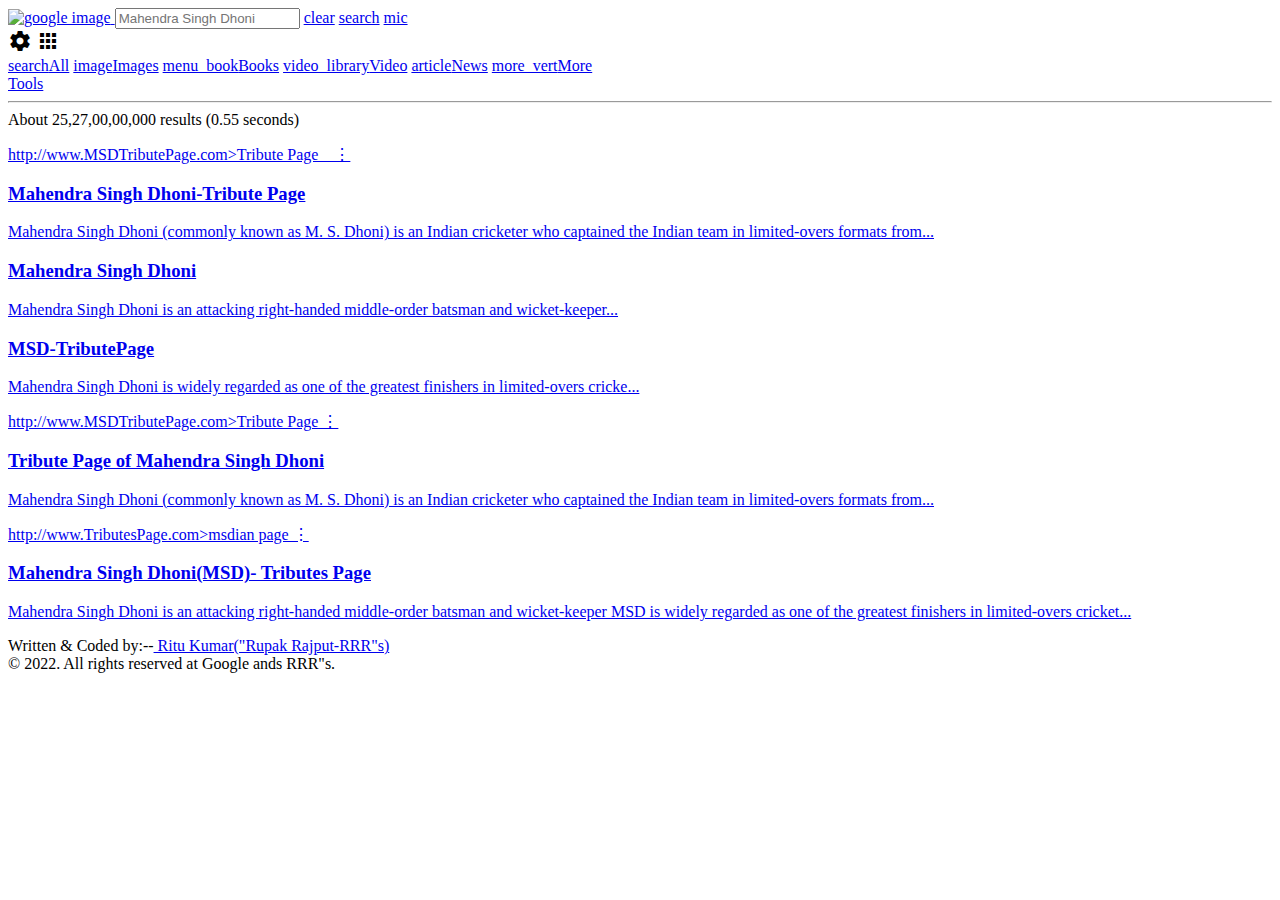
==== google index.html @ 08a595bb "Update google index.html" ====
<!DOCTYPE html>
<html lang="en">
  <head>
    <meta charset="UTF-8" />
    <meta http-equiv="X-UA-Compatible" content="IE=edge" />
    <meta name="viewport" content="width=device-width, initial-scale=1.0" />

    <link
      rel="shortcut icon"
      href="google-faveicon.jpg"
      type="image/x-icon"
    />

    <meta
      name="description"
      content="Mahendra Singh Dhoni (commonly known as M. S. Dhoni) is an Indian cricketer who captained the Indian team  in limited-overs formats from..."
    />
    <meta
      name="keywords"
      content="Mahendra Singh Dhoni, MSD, MSD Tribute Page"
    />

    <title>Mahendra Singh Dhoni Tribute Page...</title>
    <link href="https://fonts.googleapis.com/icon?family=Material+Icons"
      rel="stylesheet">
    <link rel="stylesheet" href="google index.css" />
    <link rel="stylesheet" href="script.js">
  
</head>

  <body>
      <header>
    <div class="navbar">

        <div class="left-navbar">
        <span class="g-img">
        <a href="http://www.google.com"
          ><img
            src="https://www.google.com/images/branding/googlelogo/2x/googlelogo_color_92x30dp.png"
            alt="google image"
          />
        </a></span>

        <span class="searchinput">   
        <input
        type="text"                      
        name="search"
        id="search"
        placeholder="Mahendra Singh Dhoni"
      />                                   <!-- Input button is here-->

        <span class="material-icons-search">
           <a href="msd.html" target="_blank">clear</a>                        <!--clear icon is here-->
            </span>
             <!-- &VerticalLine; -->

        <span class="material-icons-search"> 
             <a href="msd.html" target="_blank">search</a>                   <!--search icon is here-->
            </span>

        <span class="material-icons-search">
             <a href="msd.html" target="_blank">mic</a>                     <!--mic icon is here-->
            </span> 

          </div>

        <div class="right-navbar">

            <span class="material-icons">
                settings                       <!--mic icon is here-->
            </span>

            <span class="material-icons">
                apps                       <!--mic icon is here-->
            </span> 

            <span class="material-icons">
                    <img
                      src="https://lh3.googleusercontent.com/ogw/ADea4I73vpkXKGTVY2m9W3RhnPXpT9ALJrRQkOOW2R8tjg=s32-c-mo"
                      alt=""
                    />
                    <!-- account_circle -->   <!--Image Account icon is here-->
            </span>

          </div>
    </div> 
    

   <div class="point">
       <div class="left">
         <a href="#" class="active"><span class="material-icons-symbols">search</span>All</a>
         <a href="#"><span class="material-icons-symbols">image</span>Images</a>
         <a href="#"><span class="material-icons-symbols">menu_book</span>Books</a>
         <a href="#"><span class="material-icons-symbols">video_library</span>Video</a>
         <a href="#"><span class="material-icons-symbols">article</span>News</a>
         <a class="more" href="#"><span class="material-icons-symbols">more_vert</span>More</a>
        </div>

       <div class="right">  
         <a href="#">Tools</a>
        </div>
        
      </div>
      <hr>
    </header>

    <!-- Main body is start from here and search part -->
    <main>
      <div class="containt">
        <div>
           About 25,27,00,00,000 results (0.55 seconds)
       
          <a href="msd.html" target="_blank">

          <p>http://www.MSDTributePage.com>Tribute Page &nbsp;&nbsp; &vellip;</p>
        
         <h3 class="heading">Mahendra Singh Dhoni-Tribute Page</h3>
         <p class="detail">Mahendra Singh Dhoni (commonly known as M. S. Dhoni) is an Indian cricketer who captained the Indian team in limited-overs formats from...</p>
        </a>
        </div>

     
        <div class="belowdetail">

        <a href="msd.html" target="_blank">
          <div>
               <h3 class="heading">Mahendra Singh Dhoni</h3>
              <p class="detail">Mahendra Singh Dhoni is an attacking right-handed middle-order batsman and wicket-keeper...</p>
          </div>
        </a>

        <a href="msd.html" target="_blank">
        <div>
          <h3 class="heading">MSD-TributePage</h3>
          <p class="detail">Mahendra Singh Dhoni is widely regarded as one of the greatest finishers in limited-overs cricke...</p>
        </div>
        </a>
      </div>
     
      
  <a href="msd.html" target="_blank">

        <p>http://www.MSDTributePage.com>Tribute Page &vellip;</p>
      
       <h3 class="heading">Tribute Page of Mahendra Singh Dhoni</h3>
       <p class="detail">Mahendra Singh Dhoni (commonly known as M. S. Dhoni) is an Indian cricketer who captained the Indian team in limited-overs formats from...</p>
      </a>
      
  <a href="msd.html" target="_blank">

        <p>http://www.TributesPage.com>msdian page &vellip;</p>
      
       <h3 class="heading">Mahendra Singh Dhoni(MSD)- Tributes Page</h3>
       <p class="detail">Mahendra Singh Dhoni is an attacking right-handed middle-order batsman and wicket-keeper MSD is widely regarded as one of the greatest finishers in limited-overs cricket...</p>
      </a>
    </div>

</main>

<footer id="bottom">Written & Coded by:--<a href="https://www.instagram.com/rupakrajput161/" target="_blank"> Ritu Kumar("Rupak Rajput-RRR"s)</a><br>
  &copy; 2022. All rights reserved at Google ands RRR"s.</footer>


  </body>
</html>
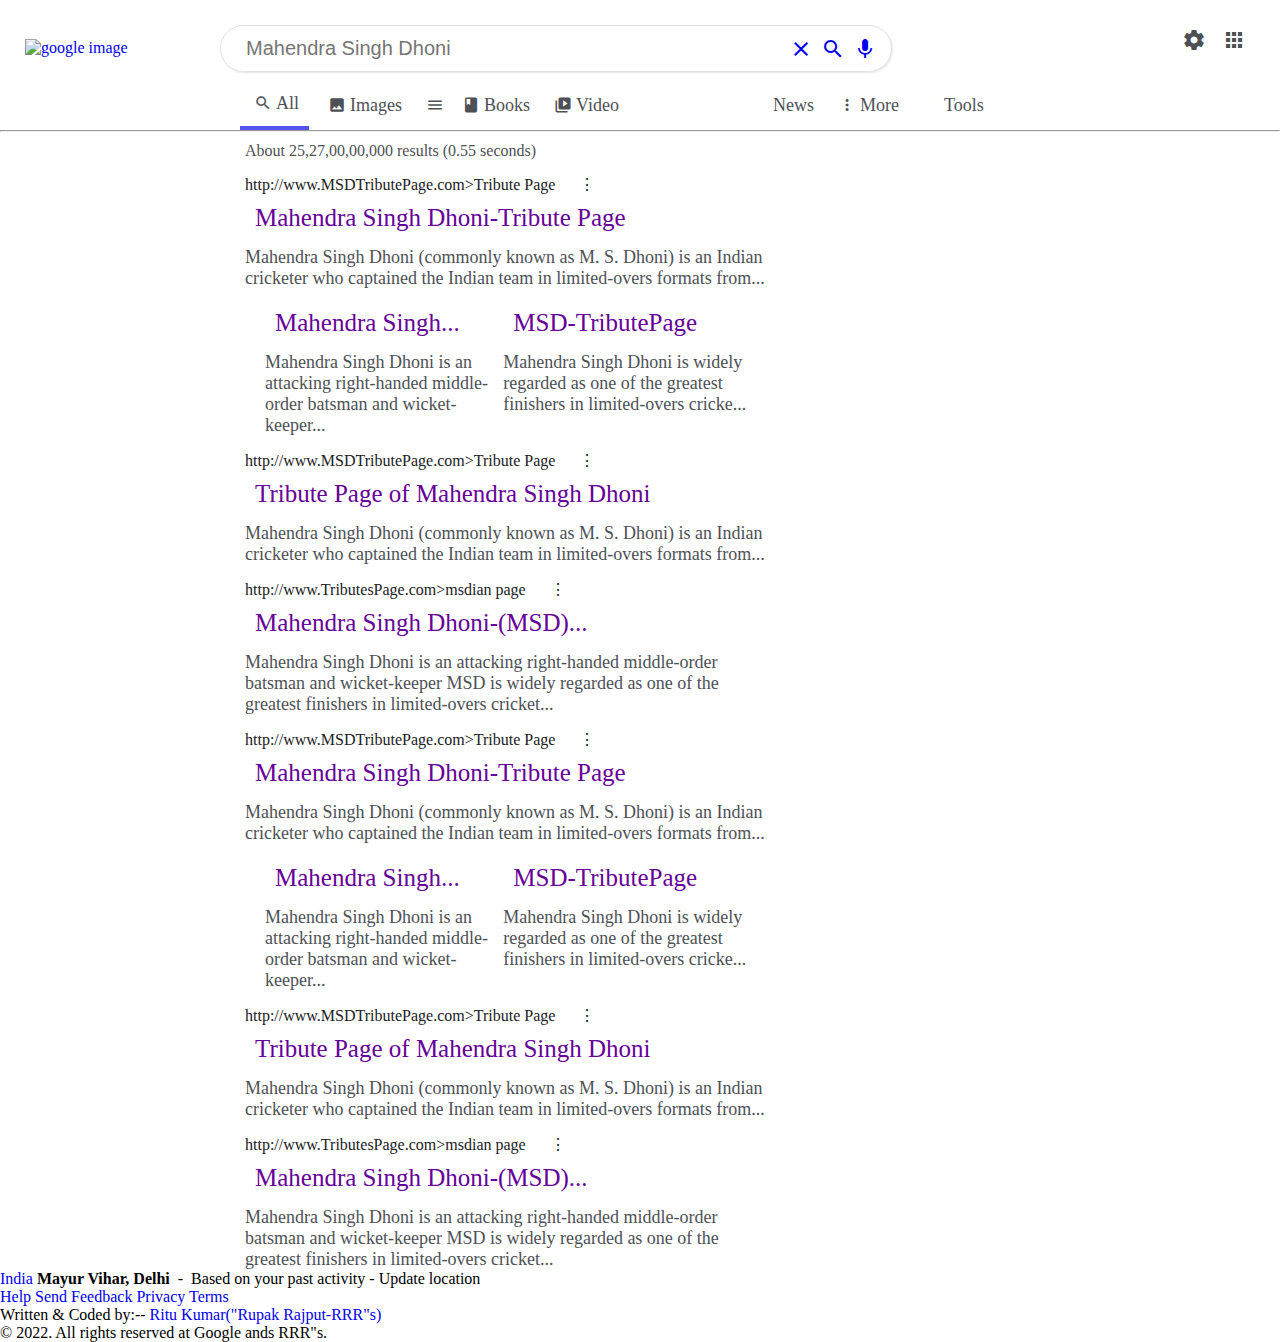
==== commit faeedae9: "Update google index.html" ====
--- a/google index.html
+++ b/google index.html
@@ -1,165 +1,242 @@
 <!DOCTYPE html>
 <html lang="en">
-  <head>
-    <meta charset="UTF-8" />
-    <meta http-equiv="X-UA-Compatible" content="IE=edge" />
-    <meta name="viewport" content="width=device-width, initial-scale=1.0" />
-
-    <link
-      rel="shortcut icon"
-      href="google-faveicon.jpg"
-      type="image/x-icon"
-    />
-
-    <meta
-      name="description"
-      content="Mahendra Singh Dhoni (commonly known as M. S. Dhoni) is an Indian cricketer who captained the Indian team  in limited-overs formats from..."
-    />
-    <meta
-      name="keywords"
-      content="Mahendra Singh Dhoni, MSD, MSD Tribute Page"
-    />
-
-    <title>Mahendra Singh Dhoni Tribute Page...</title>
-    <link href="https://fonts.googleapis.com/icon?family=Material+Icons"
-      rel="stylesheet">
-    <link rel="stylesheet" href="google index.css" />
-    <link rel="stylesheet" href="script.js">
-  
+
+<head>
+  <meta charset="UTF-8" />
+  <meta http-equiv="X-UA-Compatible" content="IE=edge" />
+  <meta name="viewport" content="width=device-width, initial-scale=1.0" />
+
+  <link rel="shortcut icon" href="google-faveicon.jpg" type="image/x-icon" />
+
+  <meta name="description"
+    content="Mahendra Singh Dhoni (commonly known as M. S. Dhoni) is an Indian cricketer who captained the Indian team  in limited-overs formats from..." />
+  <meta name="keywords" content="Mahendra Singh Dhoni, MSD, MSD Tribute Page" />
+
+  <title>Mahendra Singh Dhoni Tribute Page...</title>
+  <link href="https://fonts.googleapis.com/icon?family=Material+Icons" rel="stylesheet">
+  <link rel="stylesheet" href="google index.css" />
+  <link rel="stylesheet" href="script.js">
+
 </head>
 
-  <body>
-      <header>
+<body>
+  <header>
     <div class="navbar">
 
-        <div class="left-navbar">
+      <div class="left-navbar">
+        <span class="material-icons hamburger">menu</span>
+
         <span class="g-img">
-        <a href="http://www.google.com"
-          ><img
-            src="https://www.google.com/images/branding/googlelogo/2x/googlelogo_color_92x30dp.png"
-            alt="google image"
-          />
-        </a></span>
-
-        <span class="searchinput">   
-        <input
-        type="text"                      
-        name="search"
-        id="search"
-        placeholder="Mahendra Singh Dhoni"
-      />                                   <!-- Input button is here-->
-
-        <span class="material-icons-search">
-           <a href="msd.html" target="_blank">clear</a>                        <!--clear icon is here-->
-            </span>
-             <!-- &VerticalLine; -->
-
-        <span class="material-icons-search"> 
-             <a href="msd.html" target="_blank">search</a>                   <!--search icon is here-->
-            </span>
-
-        <span class="material-icons-search">
-             <a href="msd.html" target="_blank">mic</a>                     <!--mic icon is here-->
-            </span> 
-
-          </div>
-
-        <div class="right-navbar">
-
-            <span class="material-icons">
-                settings                       <!--mic icon is here-->
-            </span>
-
-            <span class="material-icons">
-                apps                       <!--mic icon is here-->
-            </span> 
-
-            <span class="material-icons">
-                    <img
-                      src="https://lh3.googleusercontent.com/ogw/ADea4I73vpkXKGTVY2m9W3RhnPXpT9ALJrRQkOOW2R8tjg=s32-c-mo"
-                      alt=""
-                    />
-                    <!-- account_circle -->   <!--Image Account icon is here-->
-            </span>
-
-          </div>
-    </div> 
-    
-
-   <div class="point">
-       <div class="left">
-         <a href="#" class="active"><span class="material-icons-symbols">search</span>All</a>
-         <a href="#"><span class="material-icons-symbols">image</span>Images</a>
-         <a href="#"><span class="material-icons-symbols">menu_book</span>Books</a>
-         <a href="#"><span class="material-icons-symbols">video_library</span>Video</a>
-         <a href="#"><span class="material-icons-symbols">article</span>News</a>
-         <a class="more" href="#"><span class="material-icons-symbols">more_vert</span>More</a>
-        </div>
-
-       <div class="right">  
-         <a href="#">Tools</a>
-        </div>
-        
-      </div>
-      <hr>
-    </header>
-
-    <!-- Main body is start from here and search part -->
-    <main>
-      <div class="containt">
-        <div>
-           About 25,27,00,00,000 results (0.55 seconds)
-       
-          <a href="msd.html" target="_blank">
-
-          <p>http://www.MSDTributePage.com>Tribute Page &nbsp;&nbsp; &vellip;</p>
-        
-         <h3 class="heading">Mahendra Singh Dhoni-Tribute Page</h3>
-         <p class="detail">Mahendra Singh Dhoni (commonly known as M. S. Dhoni) is an Indian cricketer who captained the Indian team in limited-overs formats from...</p>
-        </a>
-        </div>
-
-     
-        <div class="belowdetail">
-
-        <a href="msd.html" target="_blank">
-          <div>
-               <h3 class="heading">Mahendra Singh Dhoni</h3>
-              <p class="detail">Mahendra Singh Dhoni is an attacking right-handed middle-order batsman and wicket-keeper...</p>
-          </div>
-        </a>
-
-        <a href="msd.html" target="_blank">
-        <div>
-          <h3 class="heading">MSD-TributePage</h3>
-          <p class="detail">Mahendra Singh Dhoni is widely regarded as one of the greatest finishers in limited-overs cricke...</p>
-        </div>
-        </a>
-      </div>
-     
-      
-  <a href="msd.html" target="_blank">
-
-        <p>http://www.MSDTributePage.com>Tribute Page &vellip;</p>
-      
-       <h3 class="heading">Tribute Page of Mahendra Singh Dhoni</h3>
-       <p class="detail">Mahendra Singh Dhoni (commonly known as M. S. Dhoni) is an Indian cricketer who captained the Indian team in limited-overs formats from...</p>
-      </a>
-      
-  <a href="msd.html" target="_blank">
-
-        <p>http://www.TributesPage.com>msdian page &vellip;</p>
-      
-       <h3 class="heading">Mahendra Singh Dhoni(MSD)- Tributes Page</h3>
-       <p class="detail">Mahendra Singh Dhoni is an attacking right-handed middle-order batsman and wicket-keeper MSD is widely regarded as one of the greatest finishers in limited-overs cricket...</p>
-      </a>
-    </div>
-
-</main>
-
-<footer id="bottom">Written & Coded by:--<a href="https://www.instagram.com/rupakrajput161/" target="_blank"> Ritu Kumar("Rupak Rajput-RRR"s)</a><br>
-  &copy; 2022. All rights reserved at Google ands RRR"s.</footer>
-
-
-  </body>
+          <a href="http://www.google.com"><img
+              src="https://www.google.com/images/branding/googlelogo/2x/googlelogo_color_92x30dp.png"
+              alt="google image" />
+          </a></span>
+
+        <span class="searchinput">
+          <input type="text" name="search" id="search" placeholder="Mahendra Singh Dhoni" />
+          <!-- Input button is here-->
+
+          <span class="material-icons-search">
+            <a href="msd.html" target="_blank">clear</a>
+            <!--clear icon is here-->
+          </span>
+          <!-- &VerticalLine; -->
+
+          <span class="material-icons-search">
+            <a href="msd.html" target="_blank">search</a>
+            <!--search icon is here-->
+          </span>
+
+          <span class="material-icons-search">
+            <a href="msd.html" target="_blank">mic</a>
+            <!--mic icon is here-->
+          </span>
+
+      </div>
+
+      <div class="right-navbar">
+
+        <span class="material-icons" id="setting">
+          settings
+          <!--mic icon is here-->
+        </span>
+
+        <span class="material-icons" id="setting">
+          apps
+          <!--mic icon is here-->
+        </span>
+
+        <span class="material-icons">
+          <img src="https://lh3.googleusercontent.com/ogw/ADea4I73vpkXKGTVY2m9W3RhnPXpT9ALJrRQkOOW2R8tjg=s32-c-mo"
+            alt="" />
+          <!-- account_circle -->
+          <!--Image Account icon is here-->
+        </span>
+
+      </div>
+    </div>
+
+
+    <div class="point">
+      <div class="left">
+        <a href="#" class="active"><span class="material-icons-symbols">search</span>All</a>
+        <a href="#"><span class="material-icons-symbols">image</span>Images</a>
+        <a href="#"><span class="material-icons-symbols">menu_book</span>Books</a>
+        <a href="#"><span class="material-icons-symbols">video_library</span>Video</a>
+        <a href="#"><span class="material-icons-symbols">article</span>News</a>
+        <a class="more" href="#"><span class="material-icons-symbols">more_vert</span>More</a>
+      </div>
+
+      <div class="right">
+        <a href="#">Tools</a>
+      </div>
+
+    </div>
+    <hr>
+  </header>
+
+  <!-- Main body is start from here and search part -->
+  <main>
+    <div class="containt">
+      <div>
+        About 25,27,00,00,000 results (0.55 seconds)
+
+        <a href="msd.html" target="_blank">
+
+          <p>http://www.MSDTributePage.com>Tribute Page &nbsp;&nbsp;&nbsp;&nbsp; &vellip;</p>
+
+          <h3 class="heading">Mahendra Singh Dhoni-Tribute Page</h3>
+          <p class="detail">Mahendra Singh Dhoni (commonly known as M. S. Dhoni) is an Indian cricketer who captained
+            the Indian team in limited-overs formats from...</p>
+        </a>
+      </div>
+
+
+      <div class="belowdetail">
+
+        <a href="msd.html" target="_blank">
+          <div>
+            <h3 class="heading">Mahendra Singh...</h3>
+            <p class="detail">Mahendra Singh Dhoni is an attacking right-handed middle-order batsman and
+              wicket-keeper...</p>
+          </div>
+        </a>
+
+        <a href="msd.html" target="_blank">
+          <div>
+            <h3 class="heading">MSD-TributePage</h3>
+            <p class="detail">Mahendra Singh Dhoni is widely regarded as one of the greatest finishers in limited-overs
+              cricke...</p>
+          </div>
+        </a>
+      </div>
+
+
+      <a href="msd.html" target="_blank">
+
+        <p>http://www.MSDTributePage.com>Tribute Page &nbsp;&nbsp;&nbsp;&nbsp; &vellip;</p>
+
+        <h3 class="heading">Tribute Page of Mahendra Singh Dhoni</h3>
+        <p class="detail">Mahendra Singh Dhoni (commonly known as M. S. Dhoni) is an Indian cricketer who captained the
+          Indian team in limited-overs formats from...</p>
+      </a>
+
+      <a href="msd.html" target="_blank">
+
+        <p>http://www.TributesPage.com>msdian page &nbsp;&nbsp;&nbsp;&nbsp; &vellip;</p>
+
+        <h3 class="heading">Mahendra Singh Dhoni-(MSD)... </h3>
+        <p class="detail">Mahendra Singh Dhoni is an attacking right-handed middle-order batsman and wicket-keeper MSD
+          is widely regarded as one of the greatest finishers in limited-overs cricket...</p>
+      </a>
+    </div>
+
+    <div class="containt">
+      <div>
+        <a href="msd.html" target="_blank">
+
+          <p>http://www.MSDTributePage.com>Tribute Page &nbsp;&nbsp;&nbsp;&nbsp; &vellip;</p>
+
+          <h3 class="heading">Mahendra Singh Dhoni-Tribute Page</h3>
+          <p class="detail">Mahendra Singh Dhoni (commonly known as M. S. Dhoni) is an Indian cricketer who captained
+            the Indian team in limited-overs formats from...</p>
+        </a>
+      </div>
+
+
+      <div class="belowdetail">
+
+        <a href="msd.html" target="_blank">
+          <div>
+            <h3 class="heading">Mahendra Singh...</h3>
+            <p class="detail">Mahendra Singh Dhoni is an attacking right-handed middle-order batsman and
+              wicket-keeper...</p>
+          </div>
+        </a>
+
+        <a href="msd.html" target="_blank">
+          <div>
+            <h3 class="heading">MSD-TributePage</h3>
+            <p class="detail">Mahendra Singh Dhoni is widely regarded as one of the greatest finishers in limited-overs
+              cricke...</p>
+          </div>
+        </a>
+      </div>
+
+
+      <a href="msd.html" target="_blank">
+
+        <p>http://www.MSDTributePage.com>Tribute Page &nbsp;&nbsp;&nbsp;&nbsp; &vellip;</p>
+
+        <h3 class="heading">Tribute Page of Mahendra Singh Dhoni</h3>
+        <p class="detail">Mahendra Singh Dhoni (commonly known as M. S. Dhoni) is an Indian cricketer who captained the
+          Indian team in limited-overs formats from...</p>
+      </a>
+
+      <a href="msd.html" target="_blank">
+
+        <p>http://www.TributesPage.com>msdian page &nbsp;&nbsp;&nbsp;&nbsp; &vellip;</p>
+
+        <h3 class="heading">Mahendra Singh Dhoni-(MSD)... </h3>
+        <p class="detail">Mahendra Singh Dhoni is an attacking right-handed middle-order batsman and wicket-keeper MSD
+          is widely regarded as one of the greatest finishers in limited-overs cricket...</p>
+      </a>
+    </div>
+
+  </main>
+
+  <footer>
+
+    <div class="bottom-first">
+
+      <a href="https://en.wikipedia.org/wiki/India" class="india">India</a>
+      <span><strong>Mayur Vihar, Delhi</strong></span>
+      <span>&nbsp;-&nbsp;</span>
+      <span class="location">Based on your past activity - Update location</span>
+    </div>
+
+    <div class="bottom-mid">
+      <a
+        href="https://support.google.com/websearch/?visit_id=637831777986375830-3593078000&hl=en-IN&rd=2#topic=3378866">Help</a>
+      <a href="#">Send Feedback</a>
+      <a href="https://policies.google.com/privacy?hl=en-IN&fg=1">Privacy</a>
+      <a href="https://policies.google.com/terms?hl=en-IN&fg=1">Terms</a>
+    </div>
+
+    <div class="bottom-last">
+      <p>
+        Written & Coded by:--<a href="https://www.instagram.com/rupakrajput161/" target="_blank"> Ritu Kumar("Rupak
+          Rajput-RRR"s)</a>
+      </p>
+      <!-- <br> -->
+      <p>
+        &copy; 2022. All rights reserved at Google ands RRR"s.
+      </p>
+    </div>
+
+  </footer>
+
+
+</body>
+
 </html>
--- a/google index.css
+++ b/google index.css
@@ -0,0 +1,373 @@
+* {
+  margin: 0;
+  padding: 0;
+}
+
+/* body{
+    background-color: whitesmoke;
+} */
+
+:root {
+  /* --color: #5f6368; */
+  --color: #4d5156;
+}
+
+a {
+  text-decoration: none;
+  /* color: black; */
+}
+
+hr {
+  background-color: var(--color);
+}
+
+/* fallback */
+@font-face {
+  font-family: "Material Icons";
+  font-style: normal;
+  font-weight: 400;
+  src: url(https://fonts.gstatic.com/s/materialicons/v121/flUhRq6tzZclQEJ-Vdg-IuiaDsNc.woff2)
+    format("woff2");
+}
+
+.material-icons {
+  cursor: pointer;
+  /* border-radius: 10px; */
+  padding: 8px;
+  margin: 10px 0;
+  color: var(--color);
+  font-family: "Material Icons";
+  font-weight: normal;
+  font-style: normal;
+  font-size: 24px;
+  line-height: 1;
+  letter-spacing: normal;
+  text-transform: none;
+  display: inline-block;
+  white-space: nowrap;
+  word-wrap: normal;
+  direction: ltr;
+  /* -webkit-font-feature-settings: 'liga';
+    -webkit-font-smoothing: antialiased; */
+}
+.material-icons:hover {
+  border-radius: 20px;
+  background-color: rgb(231, 227, 227);
+}
+
+.navbar .material-icons-search {
+  cursor: pointer;
+  color: black;
+  /* border-radius: 10px; */
+  padding: 4px;
+  font-family: "Material Icons";
+  font-weight: normal;
+  font-style: normal;
+  font-size: 24px;
+  line-height: 1;
+  letter-spacing: normal;
+  text-transform: none;
+  display: inline-block;
+  white-space: nowrap;
+  word-wrap: normal;
+  direction: ltr;
+  /* -webkit-font-feature-settings: 'liga';
+    -webkit-font-smoothing: antialiased; */
+}
+
+.searchinput .material-icons-search:hover {
+  /* background-color:aqua  ; */
+  filter: invert(30%);
+}
+
+.navbar {
+  display: flex;
+  justify-content: space-between;
+  align-items: center;
+  flex-wrap: wrap;
+  background-color: white;
+  position: fixed;
+  top: 0;
+  right: 0;
+  left: 0;
+  /* border: 2px solid black; */
+}
+.navbar .left-navbar .hamburger {
+  visibility: hidden;
+  position: absolute;
+  top: 10px;
+  left: 0;
+}
+.navbar .left-navbar img {
+  margin: 25px 0px 10px 25px;
+  height: 50px;
+  aspect-ratio: auto 92 / 30;
+  width: 150px;
+}
+
+.navbar .right-navbar {
+  display: flex;
+  justify-content: center;
+  align-items: center;
+  flex-wrap: wrap;
+  margin: 10px;
+}
+.right-navbar img {
+  /* border: 1px solid black; */
+  height: 30px;
+  border-radius: 16px;
+}
+
+.searchinput {
+  display: flex;
+  justify-content: space-between;
+  align-items: center;
+  height: 25px;
+  padding: 10px 10px 10px 20px;
+  /* margin: 0px 250px 0px 50px ; */
+  width: 50vw;
+  position: absolute;
+  top: 25px;
+  left: 220px;
+  /* max-width: 800px; */
+  align-items: center;
+  border: 1px solid #dfe1e5;
+  /* border: 2px solid black; */
+  border-radius: 25px;
+  box-shadow: 1px 1px 2px rgb(231, 229, 229);
+}
+.searchinput:hover {
+  /* border: 1px solid grey; */
+  box-shadow: 1px 1px 5px rgb(168, 164, 164);
+}
+
+.searchinput input {
+  flex: 1;
+  font-size: 20px;
+  padding: 5px 5px;
+  border: none;
+  outline: none;
+}
+
+/* icons and other css is here */
+
+.point {
+  display: flex;
+  justify-content: space-between;
+  align-items: center;
+  margin-top: 90px;
+  margin-bottom: 10px;
+  margin-left: 220px;
+  margin-right: 300px;
+  height: 30px;
+  max-width: 800px;
+  /* border: 1px solid black; */
+  /* background-color: aquamarine ; */
+}
+
+.point a {
+  color: var(--color);
+  margin: 5px;
+  padding: 5px;
+  font-size: 18px;
+  display: flex;
+  align-items: center;
+}
+
+.point .material-icons-symbols {
+  cursor: pointer;
+  color: var(--color);
+  /* border: 1px solid black; */
+  /* border-radius: 10px; */
+  padding: 4px;
+  font-family: "Material Icons";
+  font-weight: normal;
+  font-style: normal;
+  font-size: 18px;
+  line-height: 1;
+  letter-spacing: normal;
+  text-transform: none;
+  display: inline-block;
+  white-space: nowrap;
+  word-wrap: normal;
+  direction: ltr;
+  /* -webkit-font-feature-settings: 'liga';
+    -webkit-font-smoothing: antialiased; */
+}
+
+.point .left {
+  display: flex;
+  justify-content: center;
+  align-items: center;
+  padding: 0px 0px;
+  margin: 0px 30px 0px 15px;
+  /* color: #1a0dab; */
+}
+
+.point .left .active {
+  padding: 10px;
+  /* width: 50px; */
+  border-bottom: 4px solid rgb(82, 82, 240);
+}
+
+.point .right a {
+  padding: 2px 0px;
+  /* margin: 10px; */
+}
+
+.point .right:hover {
+  border-radius: 3px;
+  border: 1px solid #dadce0;
+  /* background-image: -webkit-gradient(linear,left top,left bottom,from(#f8f9fa),to(#f8f9fa)); */
+}
+
+.containt {
+  /* border: 1px solid black; */
+  margin-top: 10px;
+  margin-left: 235px;
+  margin-right: 500px;
+  /* max-width: 800px; */
+  padding: 0px 10px;
+  color: var(--color);
+}
+
+.containt p {
+  margin-top: 15px;
+  color: #202124;
+}
+.containt .heading {
+  margin: 10px 10px;
+  padding: 0px;
+  font-weight: 549;
+  font-size: 25px;
+  /* color: #1A0DAB; */
+  color: #660099;
+}
+.containt .heading:hover {
+  text-decoration: underline;
+}
+.containt .detail {
+  font-size: 18px;
+  color: var(--color);
+}
+
+.belowdetail {
+  padding: 0px 20px;
+  margin-top: 10px;
+  margin-bottom: 10px;
+  display: flex;
+  justify-content: center;
+}
+
+#bottom {
+  display: flex;
+  flex-direction: column;
+  justify-content: center;
+  align-items: center;
+  flex-wrap: wrap;
+  margin-top: 20px;
+  /* color: rgb(100, 99, 99); */
+  color: var(--color);
+  border: 1px solid rgb(218, 215, 215);
+  height: 70px;
+  text-align: center;
+  padding-top: 10px;
+  background-color: rgb(240, 239, 239);
+}
+
+#bottom a {
+  color: #660099;
+  background-color: rgb(243, 241, 241);
+}
+
+#bottom a:hover {
+  text-decoration: underline;
+}
+
+/* CSS Media Query File is Start Here */
+
+@media only screen and (max-width: 500px) {
+  .navbar {
+    height: 145px;
+  }
+  .navbar .left-navbar .hamburger {
+    visibility: visible;
+    position: absolute;
+    left: 5px;
+    top: 10px;
+  }
+
+  .navbar .left-navbar img {
+    margin: 20px;
+    height: 40px;
+    aspect-ratio: auto 92 / 30;
+    width: 100px;
+    position: absolute;
+    top: 0;
+    left: 125px;
+  }
+
+  .navbar .right-navbar {
+    position: absolute;
+    top: 5px;
+    right: 5px;
+    margin: 0;
+  }
+  .navbar .right-navbar #setting {
+    visibility: hidden;
+  }
+
+  .material-icons {
+    font-size: 20px;
+  }
+  .point {
+    margin-left: 0px;
+    margin-right: 0px;
+    margin-top: 160px;
+    margin-bottom: 8px;
+  }
+  .point .material-icons-symbols {
+    font-size: 16px;
+  }
+  .point a {
+    font-size: 16px;
+    padding: 0px;
+    margin: 2px;
+  }
+  .point .right a {
+    display: none;
+  }
+  .point .left .more {
+    display: none;
+  }
+  .searchinput {
+    display: flex;
+    justify-content: center;
+    align-items: center;
+    position: absolute;
+    top: 90px;
+    left: 5px;
+    height: 20px;
+    width: 340px;
+  }
+  .searchinput input {
+    font-size: 16px;
+  }
+  .containt {
+    margin: 5px;
+  }
+  .containt .heading {
+    font-weight: 100;
+    font-size: 22px;
+    margin: 5px 0px;
+  }
+  .containt p {
+    font-size: 12px;
+  }
+  .containt .detail {
+    font-size: 16px;
+  }
+  .belowdetail {
+    padding: 0px;
+  }
+}
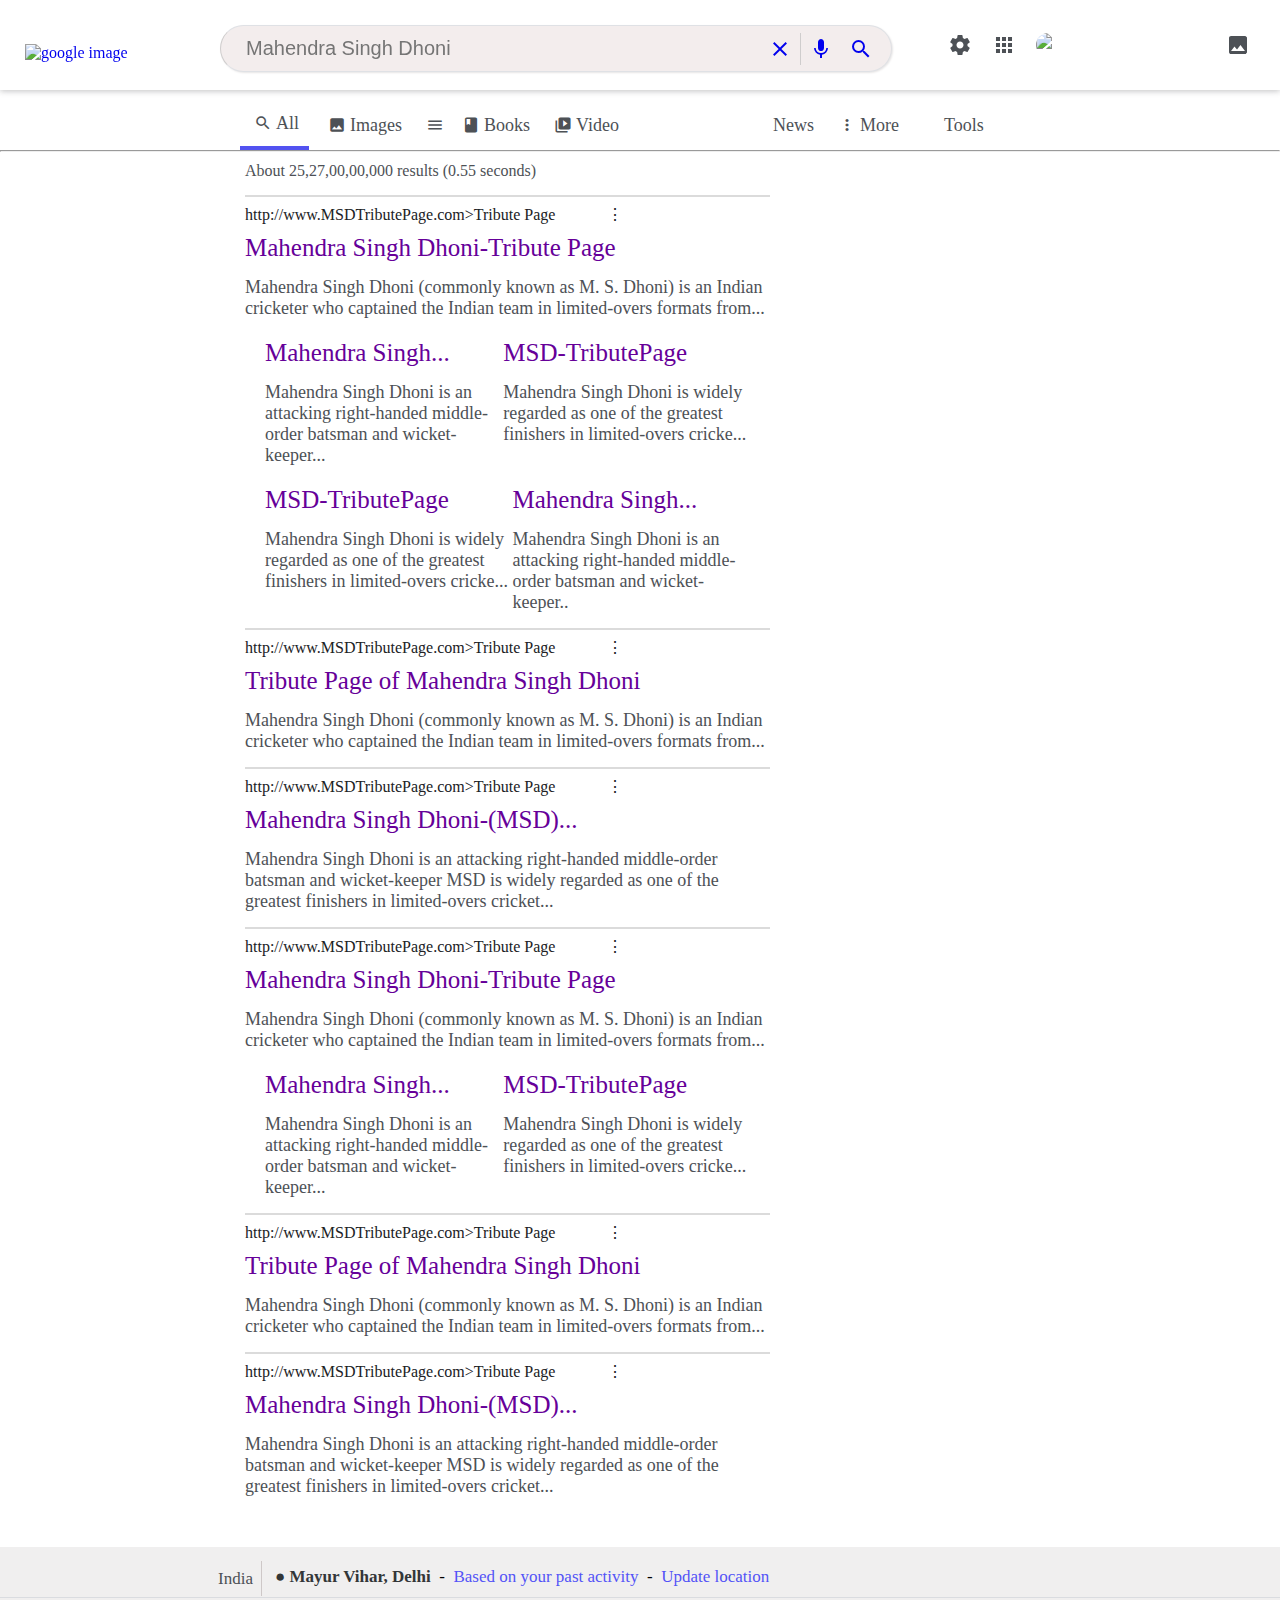
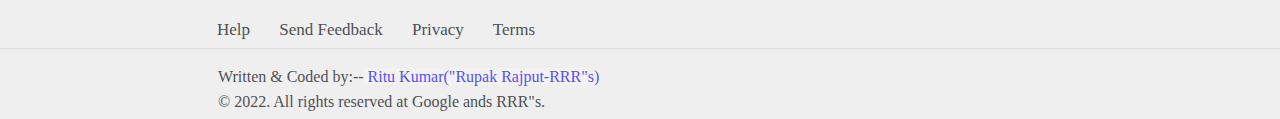
==== commit 84033b41: "update re-file" ====
--- a/google index.html
+++ b/google index.html
@@ -3,14 +3,15 @@
 
 <head>
   <meta charset="UTF-8" />
-  <meta http-equiv="X-UA-Compatible" content="IE=edge" />
-  <meta name="viewport" content="width=device-width, initial-scale=1.0" />
-
+  <meta http-equiv="X-UA-Compatible" contents="IE=edge" />
+  <meta name="viewport" contents="width=device-width, initial-scale=1.0" />
+  <meta name="author" contents="Ritu Kumar(Rupak Rajput)">
+  
   <link rel="shortcut icon" href="google-faveicon.jpg" type="image/x-icon" />
 
   <meta name="description"
-    content="Mahendra Singh Dhoni (commonly known as M. S. Dhoni) is an Indian cricketer who captained the Indian team  in limited-overs formats from..." />
-  <meta name="keywords" content="Mahendra Singh Dhoni, MSD, MSD Tribute Page" />
+    contents="Mahendra Singh Dhoni (commonly known as M. S. Dhoni) is an Indian cricketer who captained the Indian team  in limited-overs formats from..." />
+  <meta name="keywords" contents="Mahendra Singh Dhoni, MSD, MSD Tribute Page" />
 
   <title>Mahendra Singh Dhoni Tribute Page...</title>
   <link href="https://fonts.googleapis.com/icon?family=Material+Icons" rel="stylesheet">
@@ -41,16 +42,15 @@
             <!--clear icon is here-->
           </span>
           <!-- &VerticalLine; -->
-
+          <span class="material-icons-search">
+            <a href="msd.html" target="_blank">mic</a>
+            <!--mic icon is here-->
+          </span>
           <span class="material-icons-search">
             <a href="msd.html" target="_blank">search</a>
             <!--search icon is here-->
           </span>
 
-          <span class="material-icons-search">
-            <a href="msd.html" target="_blank">mic</a>
-            <!--mic icon is here-->
-          </span>
 
       </div>
 
@@ -68,7 +68,7 @@
 
         <span class="material-icons">
           <img src="https://lh3.googleusercontent.com/ogw/ADea4I73vpkXKGTVY2m9W3RhnPXpT9ALJrRQkOOW2R8tjg=s32-c-mo"
-            alt="" />
+            alt="account image" />
           <!-- account_circle -->
           <!--Image Account icon is here-->
         </span>
@@ -97,135 +97,166 @@
 
   <!-- Main body is start from here and search part -->
   <main>
-    <div class="containt">
-      <div>
-        About 25,27,00,00,000 results (0.55 seconds)
+    <div class="contents">
+      <span>About 25,27,00,00,000 results (0.55 seconds)</span>
+      <div>
 
         <a href="msd.html" target="_blank">
 
-          <p>http://www.MSDTributePage.com>Tribute Page &nbsp;&nbsp;&nbsp;&nbsp; &vellip;</p>
+          <p class="contents-border">http://www.MSDTributePage.com>Tribute Page
+            &nbsp;&nbsp;&nbsp;&nbsp;&nbsp;&nbsp;&nbsp;&nbsp;&nbsp;&nbsp;&nbsp; &vellip;</p>
 
           <h3 class="heading">Mahendra Singh Dhoni-Tribute Page</h3>
-          <p class="detail">Mahendra Singh Dhoni (commonly known as M. S. Dhoni) is an Indian cricketer who captained
-            the Indian team in limited-overs formats from...</p>
         </a>
+        <p class="detail">Mahendra Singh Dhoni (commonly known as M. S. Dhoni) is an Indian cricketer who captained
+          the Indian team in limited-overs formats from...</p>
       </div>
 
 
       <div class="belowdetail">
 
+        <div>
+          <a href="msd.html" target="_blank">
+            <h3 class="heading">Mahendra Singh...</h3>
+          </a>
+          <p class="detail">Mahendra Singh Dhoni is an attacking right-handed middle-order batsman and
+            wicket-keeper...</p>
+        </div>
+
+        <div>
+          <a href="msd.html" target="_blank">
+            <h3 class="heading">MSD-TributePage</h3>
+          </a>
+          <p class="detail">Mahendra Singh Dhoni is widely regarded as one of the greatest finishers in limited-overs
+            cricke...</p>
+        </div>
+      </div>
+
+      <div class="belowdetail">
+
+        <div>
+          <a href="msd.html" target="_blank">
+            <h3 class="heading">MSD-TributePage</h3>
+          </a>
+          <p class="detail">Mahendra Singh Dhoni is widely regarded as one of the greatest finishers in limited-overs
+            cricke...</p>
+        </div>
+
+        <div>
+          <a href="msd.html" target="_blank">
+            <h3 class="heading">Mahendra Singh...</h3>
+          </a>
+          <p class="detail">Mahendra Singh Dhoni is an attacking right-handed middle-order batsman and
+            wicket-keeper..</p>
+        </div>
+      </div>
+
+<div>
+      <a href="msd.html" target="_blank">
+
+        <p class="contents-border">http://www.MSDTributePage.com>Tribute Page &nbsp;&nbsp;&nbsp;&nbsp;&nbsp;&nbsp;&nbsp;&nbsp;&nbsp;&nbsp;&nbsp;
+          &vellip;</p>
+
+        <h3 class="heading">Tribute Page of Mahendra Singh Dhoni</h3>
+      </a>
+      <p class="detail">Mahendra Singh Dhoni (commonly known as M. S. Dhoni) is an Indian cricketer who captained the
+        Indian team in limited-overs formats from...</p>
+
+      <a href="msd.html" target="_blank">
+
+        <p class="contents-border">http://www.MSDTributePage.com>Tribute Page &nbsp;&nbsp;&nbsp;&nbsp;&nbsp;&nbsp;&nbsp;&nbsp;&nbsp;&nbsp;&nbsp;
+          &vellip;</p>
+
+        <h3 class="heading">Mahendra Singh Dhoni-(MSD)... </h3>
+      </a>
+      <p class="detail">Mahendra Singh Dhoni is an attacking right-handed middle-order batsman and wicket-keeper MSD
+        is widely regarded as one of the greatest finishers in 
+        limited-overs cricket...</p>
+        
+  </div>
+      <div>
         <a href="msd.html" target="_blank">
-          <div>
+
+          <p class="contents-border">http://www.MSDTributePage.com>Tribute Page
+            &nbsp;&nbsp;&nbsp;&nbsp;&nbsp;&nbsp;&nbsp;&nbsp;&nbsp;&nbsp;&nbsp; &vellip;</p>
+
+          <h3 class="heading">Mahendra Singh Dhoni-Tribute Page</h3>
+        </a>
+        <p class="detail">Mahendra Singh Dhoni (commonly known as M. S. Dhoni) is an Indian cricketer who captained
+          the Indian team in limited-overs formats from...</p>
+      </div>
+
+
+      <div class="belowdetail">
+
+        <div>
+          <a href="msd.html" target="_blank">
             <h3 class="heading">Mahendra Singh...</h3>
-            <p class="detail">Mahendra Singh Dhoni is an attacking right-handed middle-order batsman and
-              wicket-keeper...</p>
-          </div>
-        </a>
-
-        <a href="msd.html" target="_blank">
-          <div>
+          </a>
+          <p class="detail">Mahendra Singh Dhoni is an attacking right-handed middle-order batsman and
+            wicket-keeper...</p>
+        </div>
+
+        <div>
+          <a href="msd.html" target="_blank">
             <h3 class="heading">MSD-TributePage</h3>
-            <p class="detail">Mahendra Singh Dhoni is widely regarded as one of the greatest finishers in limited-overs
-              cricke...</p>
-          </div>
-        </a>
-      </div>
-
-
-      <a href="msd.html" target="_blank">
-
-        <p>http://www.MSDTributePage.com>Tribute Page &nbsp;&nbsp;&nbsp;&nbsp; &vellip;</p>
+          </a>
+          <p class="detail">Mahendra Singh Dhoni is widely regarded as one of the greatest finishers in limited-overs
+            cricke...</p>
+        </div>
+      </div>
+   
+<div>
+      <a href="msd.html" target="_blank">
+
+        <p class="contents-border">http://www.MSDTributePage.com>Tribute Page &nbsp;&nbsp;&nbsp;&nbsp;&nbsp;&nbsp;&nbsp;&nbsp;&nbsp;&nbsp;&nbsp;
+          &vellip;</p>
 
         <h3 class="heading">Tribute Page of Mahendra Singh Dhoni</h3>
-        <p class="detail">Mahendra Singh Dhoni (commonly known as M. S. Dhoni) is an Indian cricketer who captained the
-          Indian team in limited-overs formats from...</p>
-      </a>
-
-      <a href="msd.html" target="_blank">
-
-        <p>http://www.TributesPage.com>msdian page &nbsp;&nbsp;&nbsp;&nbsp; &vellip;</p>
+      </a>
+      <p class="detail">Mahendra Singh Dhoni (commonly known as M. S. Dhoni) is an Indian cricketer who captained the
+        Indian team in limited-overs formats from...</p>
+
+      <a href="msd.html" target="_blank">
+
+        <p class="contents-border">http://www.MSDTributePage.com>Tribute Page &nbsp;&nbsp;&nbsp;&nbsp;&nbsp;&nbsp;&nbsp;&nbsp;&nbsp;&nbsp;&nbsp;
+          &vellip;</p>
 
         <h3 class="heading">Mahendra Singh Dhoni-(MSD)... </h3>
-        <p class="detail">Mahendra Singh Dhoni is an attacking right-handed middle-order batsman and wicket-keeper MSD
-          is widely regarded as one of the greatest finishers in limited-overs cricket...</p>
-      </a>
-    </div>
-
-    <div class="containt">
-      <div>
-        <a href="msd.html" target="_blank">
-
-          <p>http://www.MSDTributePage.com>Tribute Page &nbsp;&nbsp;&nbsp;&nbsp; &vellip;</p>
-
-          <h3 class="heading">Mahendra Singh Dhoni-Tribute Page</h3>
-          <p class="detail">Mahendra Singh Dhoni (commonly known as M. S. Dhoni) is an Indian cricketer who captained
-            the Indian team in limited-overs formats from...</p>
-        </a>
-      </div>
-
-
-      <div class="belowdetail">
-
-        <a href="msd.html" target="_blank">
-          <div>
-            <h3 class="heading">Mahendra Singh...</h3>
-            <p class="detail">Mahendra Singh Dhoni is an attacking right-handed middle-order batsman and
-              wicket-keeper...</p>
-          </div>
-        </a>
-
-        <a href="msd.html" target="_blank">
-          <div>
-            <h3 class="heading">MSD-TributePage</h3>
-            <p class="detail">Mahendra Singh Dhoni is widely regarded as one of the greatest finishers in limited-overs
-              cricke...</p>
-          </div>
-        </a>
-      </div>
-
-
-      <a href="msd.html" target="_blank">
-
-        <p>http://www.MSDTributePage.com>Tribute Page &nbsp;&nbsp;&nbsp;&nbsp; &vellip;</p>
-
-        <h3 class="heading">Tribute Page of Mahendra Singh Dhoni</h3>
-        <p class="detail">Mahendra Singh Dhoni (commonly known as M. S. Dhoni) is an Indian cricketer who captained the
-          Indian team in limited-overs formats from...</p>
-      </a>
-
-      <a href="msd.html" target="_blank">
-
-        <p>http://www.TributesPage.com>msdian page &nbsp;&nbsp;&nbsp;&nbsp; &vellip;</p>
-
-        <h3 class="heading">Mahendra Singh Dhoni-(MSD)... </h3>
-        <p class="detail">Mahendra Singh Dhoni is an attacking right-handed middle-order batsman and wicket-keeper MSD
-          is widely regarded as one of the greatest finishers in limited-overs cricket...</p>
-      </a>
-    </div>
-
+      </a>
+      <p class="detail">Mahendra Singh Dhoni is an attacking right-handed middle-order batsman and wicket-keeper MSD
+        is widely regarded as one of the greatest finishers in limited-overs cricket...</p>
+    </div>
+  </div>
   </main>
 
   <footer>
 
     <div class="bottom-first">
 
-      <a href="https://en.wikipedia.org/wiki/India" class="india">India</a>
-      <span><strong>Mayur Vihar, Delhi</strong></span>
-      <span>&nbsp;-&nbsp;</span>
-      <span class="location">Based on your past activity - Update location</span>
+      <a href="https://en.wikipedia.org/wiki/India" class="india">India</a> 
+      <div>
+        <span><strong>&#9679; Mayur Vihar, Delhi</strong></span>
+        <span>&nbsp;-&nbsp;</span>
+        <span class="location">Based on your past activity</span>
+        <span>&nbsp;-&nbsp;</span>
+        <span class="update">Update location</span>
+      </div>
     </div>
 
     <div class="bottom-mid">
-      <a
+      <div>
+        <a
         href="https://support.google.com/websearch/?visit_id=637831777986375830-3593078000&hl=en-IN&rd=2#topic=3378866">Help</a>
       <a href="#">Send Feedback</a>
       <a href="https://policies.google.com/privacy?hl=en-IN&fg=1">Privacy</a>
       <a href="https://policies.google.com/terms?hl=en-IN&fg=1">Terms</a>
     </div>
-
+  </div>
+  
     <div class="bottom-last">
       <p>
-        Written & Coded by:--<a href="https://www.instagram.com/rupakrajput161/" target="_blank"> Ritu Kumar("Rupak
+        Written & Coded by:--<a href="https://github.com/Rupakrajput19" target="_blank"> Ritu Kumar("Rupak
           Rajput-RRR"s)</a>
       </p>
       <!-- <br> -->
--- a/google index.css
+++ b/google index.css
@@ -18,7 +18,7 @@
 }
 
 hr {
-  background-color: var(--color);
+  color: white;
 }
 
 /* fallback */
@@ -34,7 +34,7 @@
   cursor: pointer;
   /* border-radius: 10px; */
   padding: 8px;
-  margin: 10px 0;
+  margin: 10px 2px;
   color: var(--color);
   font-family: "Material Icons";
   font-weight: normal;
@@ -59,7 +59,7 @@
   cursor: pointer;
   color: black;
   /* border-radius: 10px; */
-  padding: 4px;
+  padding: 4px 8px;
   font-family: "Material Icons";
   font-weight: normal;
   font-style: normal;
@@ -75,10 +75,10 @@
     -webkit-font-smoothing: antialiased; */
 }
 
-.searchinput .material-icons-search:hover {
-  /* background-color:aqua  ; */
+/* .searchinput .material-icons-search:hover {
+  background-color:aqua  ;
   filter: invert(30%);
-}
+} */
 
 .navbar {
   display: flex;
@@ -90,6 +90,8 @@
   top: 0;
   right: 0;
   left: 0;
+  /* border-bottom: 1px solid black; */
+  box-shadow: 0 1px 6px 0 rgb(32 33 36 / 28%);
   /* border: 2px solid black; */
 }
 .navbar .left-navbar .hamburger {
@@ -105,12 +107,16 @@
   width: 150px;
 }
 
+.left-navbar span:nth-child(3){
+  border-left: 1px solid rgb(207, 205, 205);
+}
+
 .navbar .right-navbar {
   display: flex;
   justify-content: center;
   align-items: center;
   flex-wrap: wrap;
-  margin: 10px;
+  margin: 15px 20px;
 }
 .right-navbar img {
   /* border: 1px solid black; */
@@ -134,11 +140,12 @@
   border: 1px solid #dfe1e5;
   /* border: 2px solid black; */
   border-radius: 25px;
+  background-color: rgb(243, 237, 237);
   box-shadow: 1px 1px 2px rgb(231, 229, 229);
 }
 .searchinput:hover {
   /* border: 1px solid grey; */
-  box-shadow: 1px 1px 5px rgb(168, 164, 164);
+  box-shadow: 1px 1px 5px rgb(177, 175, 175);
 }
 
 .searchinput input {
@@ -146,6 +153,7 @@
   font-size: 20px;
   padding: 5px 5px;
   border: none;
+  background-color: rgb(243, 237, 237);
   outline: none;
 }
 
@@ -155,12 +163,13 @@
   display: flex;
   justify-content: space-between;
   align-items: center;
-  margin-top: 90px;
+  margin-top: 110px;
   margin-bottom: 10px;
   margin-left: 220px;
   margin-right: 300px;
   height: 30px;
   max-width: 800px;
+  /* border-bottom:1px solid var(--color) ; */
   /* border: 1px solid black; */
   /* background-color: aquamarine ; */
 }
@@ -218,10 +227,16 @@
 .point .right:hover {
   border-radius: 3px;
   border: 1px solid #dadce0;
-  /* background-image: -webkit-gradient(linear,left top,left bottom,from(#f8f9fa),to(#f8f9fa)); */
-}
-
-.containt {
+  background-image: -webkit-gradient(
+    linear,
+    left top,
+    left bottom,
+    from(#f8f9fa),
+    to(#f8f9fa)
+  );
+}
+
+.contents{
   /* border: 1px solid black; */
   margin-top: 10px;
   margin-left: 235px;
@@ -231,22 +246,29 @@
   color: var(--color);
 }
 
-.containt p {
+.contents p {
   margin-top: 15px;
   color: #202124;
 }
-.containt .heading {
-  margin: 10px 10px;
+.contents .contents-border{
+  padding-top: 8px;
+  border-top: 2px solid rgb(219, 219, 219);
+}
+.contents a p {
+  font-size: 16px;
+}
+.contents .heading {
+  margin: 10px 0px;
   padding: 0px;
   font-weight: 549;
   font-size: 25px;
   /* color: #1A0DAB; */
   color: #660099;
 }
-.containt .heading:hover {
+.contents .heading:hover {
   text-decoration: underline;
 }
-.containt .detail {
+.contents .detail {
   font-size: 18px;
   color: var(--color);
 }
@@ -259,36 +281,188 @@
   justify-content: center;
 }
 
-#bottom {
-  display: flex;
+footer {
+  margin-top: 50px;
+  display: flex;
+  flex-direction: column;
+  flex-wrap: wrap;
+  /* align-items: center; */
+  /* justify-content: center; */
+  position: absolute;
+  /* bottom: 0; */
+  left: 0;
+  right: 0;
+  /* font-family: none; */
+  background-color: rgb(240, 239, 239);
+}
+
+.bottom-first {
+  height: 28px;
+  padding-top: 22px;
+  font-size: 17px;
+  margin-left: 10px;
+}
+.bottom-first div {
+  position: absolute;
+  top: 15px;
+  padding: 5px;
+  margin: 0 0 0 270px;
+}
+.bottom-first a {
+  color: #202124;
+}
+
+.bottom-first .india {
+  margin: 0px 10px 0px 200px;
+  padding: 8px;
+  color: var(--color);
+  border-right: 1px solid rgb(206, 200, 200);
+}
+
+.bottom-first .india:hover {
+  color: rgb(32, 30, 30);
+}
+
+.bottom-first strong {
+  cursor: pointer;
+  color: #333638;
+  font-weight: 900;
+  margin: 0 0 0 -10px;
+}
+.bottom-first .location {
+  cursor: pointer;
+  /* color: #660099; */
+  color: rgb(83, 83, 247);
+}
+.bottom-first .update {
+  cursor: pointer;
+  /* color: #660099; */
+  color: rgb(83, 83, 247);
+}
+.bottom-mid{
+  height: 28px;
+  padding-top: 22px;
+  font-size: 17px;
+  border-top: 1px solid #dadce0;
+  border-bottom: 1px solid #dadce0;
+}
+.bottom-mid div{
+  margin-left: 217px;
+}
+.bottom-mid a {
+  margin: 0 25px 0 0;
+  color: var(--color);
+  /* margin: 0px 10px 0px 200px; */
+  /* background-color: rgb(240, 239, 239); */
+}
+.bottom-mid a:hover {
+  color: rgb(32, 30, 30);
+}
+
+.bottom-last {
+  /* display: flex;
   flex-direction: column;
   justify-content: center;
-  align-items: center;
-  flex-wrap: wrap;
-  margin-top: 20px;
+  align-items: center; */
+  /* flex-wrap: wrap; */
+  /* text-align: center; */
+  /* margin-top: 20px; */
   /* color: rgb(100, 99, 99); */
-  color: var(--color);
-  border: 1px solid rgb(218, 215, 215);
-  height: 70px;
-  text-align: center;
-  padding-top: 10px;
-  background-color: rgb(240, 239, 239);
-}
-
-#bottom a {
-  color: #660099;
+  /* border: 1px solid rgb(218, 215, 215); */
+  color: var(--color);
+  height: 55px;
+  margin: 0px 0px 0px 208px;
+  padding: 15px 0px 0px 10px;
+  line-height: 25px;
+  /* background-color: rgb(240, 239, 239); */
+}
+
+.bottom-last a {
+  /* color: #660099; */
+  color: rgb(83, 83, 247);
   background-color: rgb(243, 241, 241);
 }
 
-#bottom a:hover {
+.bottom-last a:hover {
   text-decoration: underline;
 }
 
-/* CSS Media Query File is Start Here */
-
-@media only screen and (max-width: 500px) {
+                                                        /* CSS Media Query File is Start Here */
+
+
+
+
+@media screen and (min-width: 800px) and (max-width: 1200px) {
+  .point {
+    margin-left: -5px;
+    margin-right: 15px;
+    margin-top: 115px;
+    margin-bottom: 9px;
+  }
+  .point .material-icons-symbols {
+    font-size: 17px;
+  }
+  .point a {
+    font-size: 17px;
+    padding: 0px;
+    margin: 10px;
+  }
+  .point .right {
+    margin: 0 50px;
+  }
+  .contents {
+    margin: 10px;
+  }
+  .contents .contents-border{
+    border-top: 4px solid rgb(219, 219, 219);
+  }
+  .contents span {
+    font-size: 13px;
+  }
+  .contents .heading {
+    font-weight: 100;
+    font-size: 22px;
+    margin: 5px 0px;
+  }
+  .contents a p {
+    font-size: 13px;
+    margin: 30px 0px 10px 0px;
+  }
+  .contents .detail {
+    font-size: 16px;
+  }
+  .belowdetail {
+    padding: 0px;
+  }
+  .bottom-first .india {
+    margin: 0 0 0 8px;
+  }
+  .bottom-first div {
+    margin: 0 0 0 80px;
+  }
+  .bottom-mid {
+    margin: 0 0 0 -190px;
+  }
+  .bottom-last {
+    height: 60px;
+    margin: 0 0 0 15px;
+  }
+}
+
+
+
+
+@media only screen and (max-width: 599px) {
   .navbar {
-    height: 145px;
+    height: 140px;
+    position: static;
+    /* top: 0;
+    right: 0;
+    left: 0; */
+    /* border-bottom: 1px solid black; */
+    /* box-shadow: 0 1px 6px 0 rgb(32 33 36 / 28%); */
+    box-shadow: none;
+    /* border: 2px solid black; */
   }
   .navbar .left-navbar .hamburger {
     visibility: visible;
@@ -304,7 +478,7 @@
     width: 100px;
     position: absolute;
     top: 0;
-    left: 125px;
+    left: 115px;
   }
 
   .navbar .right-navbar {
@@ -313,26 +487,28 @@
     right: 5px;
     margin: 0;
   }
+
   .navbar .right-navbar #setting {
     visibility: hidden;
   }
 
   .material-icons {
-    font-size: 20px;
-  }
+    font-size: 22px;
+  }
+
   .point {
-    margin-left: 0px;
+    margin-left: -5px;
     margin-right: 0px;
-    margin-top: 160px;
+    margin-top: -5px;
     margin-bottom: 8px;
   }
   .point .material-icons-symbols {
-    font-size: 16px;
+    font-size: 14px;
   }
   .point a {
-    font-size: 16px;
+    font-size: 14px;
     padding: 0px;
-    margin: 2px;
+    margin: 5px;
   }
   .point .right a {
     display: none;
@@ -345,29 +521,81 @@
     justify-content: center;
     align-items: center;
     position: absolute;
-    top: 90px;
-    left: 5px;
+    top: 80px;
+    left: 6px;
     height: 20px;
     width: 340px;
+    background: none;
   }
   .searchinput input {
     font-size: 16px;
-  }
-  .containt {
+    background: none;
+  }
+  .contents {
     margin: 5px;
   }
-  .containt .heading {
+  .contents .contents-border{
+    border-top: 6px solid rgb(219, 219, 219);
+  }
+  .contents span {
+    font-size: 12px;
+  }
+  .contents .heading {
     font-weight: 100;
     font-size: 22px;
     margin: 5px 0px;
   }
-  .containt p {
+  .contents a p {
     font-size: 12px;
   }
-  .containt .detail {
+  .contents .detail {
     font-size: 16px;
   }
   .belowdetail {
     padding: 0px;
   }
-}
+  .bottom-first {
+    height: 35px;
+    line-height: 20px;
+  }
+  .bottom-first .india {
+    margin-left: 0px;
+    padding-bottom: 15px;
+    font-size: 15px;
+  }
+  .bottom-first div {
+    position: absolute;
+    top: 6px;
+    padding: 5px;
+    margin: 0 0 0px 70px;
+  }
+  .bottom-first strong {
+    font-size: 15px;
+  }
+  .bottom-first .location {
+    font-size: 14px;
+  }
+  .bottom-first .update {
+    font-size: 14px;
+  }
+  .bottom-mid {
+    height: 25px;
+    margin-left: -198px;
+    font-size: 15px;
+    padding-top: 14px;
+  }
+  .bottom-mid a {
+    margin: 0 22px 0 0;
+  }
+  .bottom-last {
+    height: 100px;
+    margin: 0px 5px;
+    font-size:14px;
+  }
+  .bottom-last p {
+    text-align: center;
+  }
+  .bottom-last a {
+    display: block;
+  }
+}
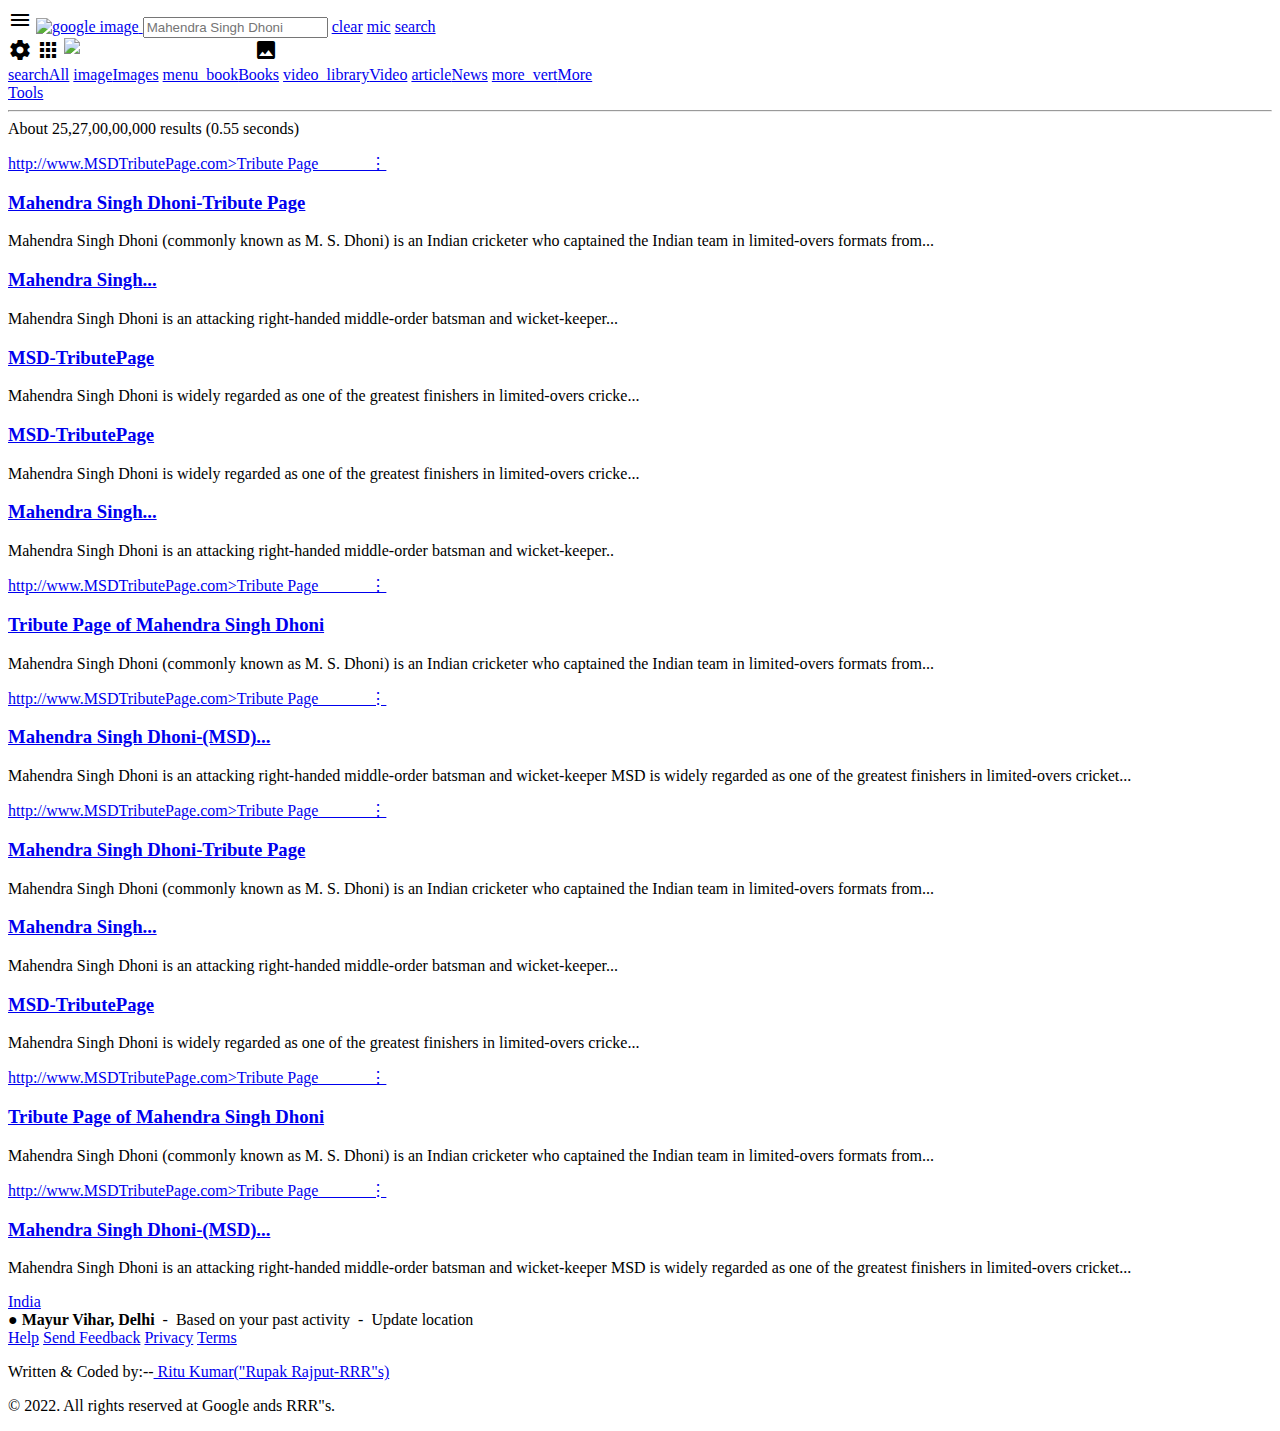
==== commit d76e0d74: "Update google index.html" ====
--- a/google index.html
+++ b/google index.html
@@ -15,8 +15,7 @@
 
   <title>Mahendra Singh Dhoni Tribute Page...</title>
   <link href="https://fonts.googleapis.com/icon?family=Material+Icons" rel="stylesheet">
-  <link rel="stylesheet" href="google index.css" />
-  <link rel="stylesheet" href="script.js">
+  <link rel="stylesheet" href="google-index.css" />
 
 </head>
 
